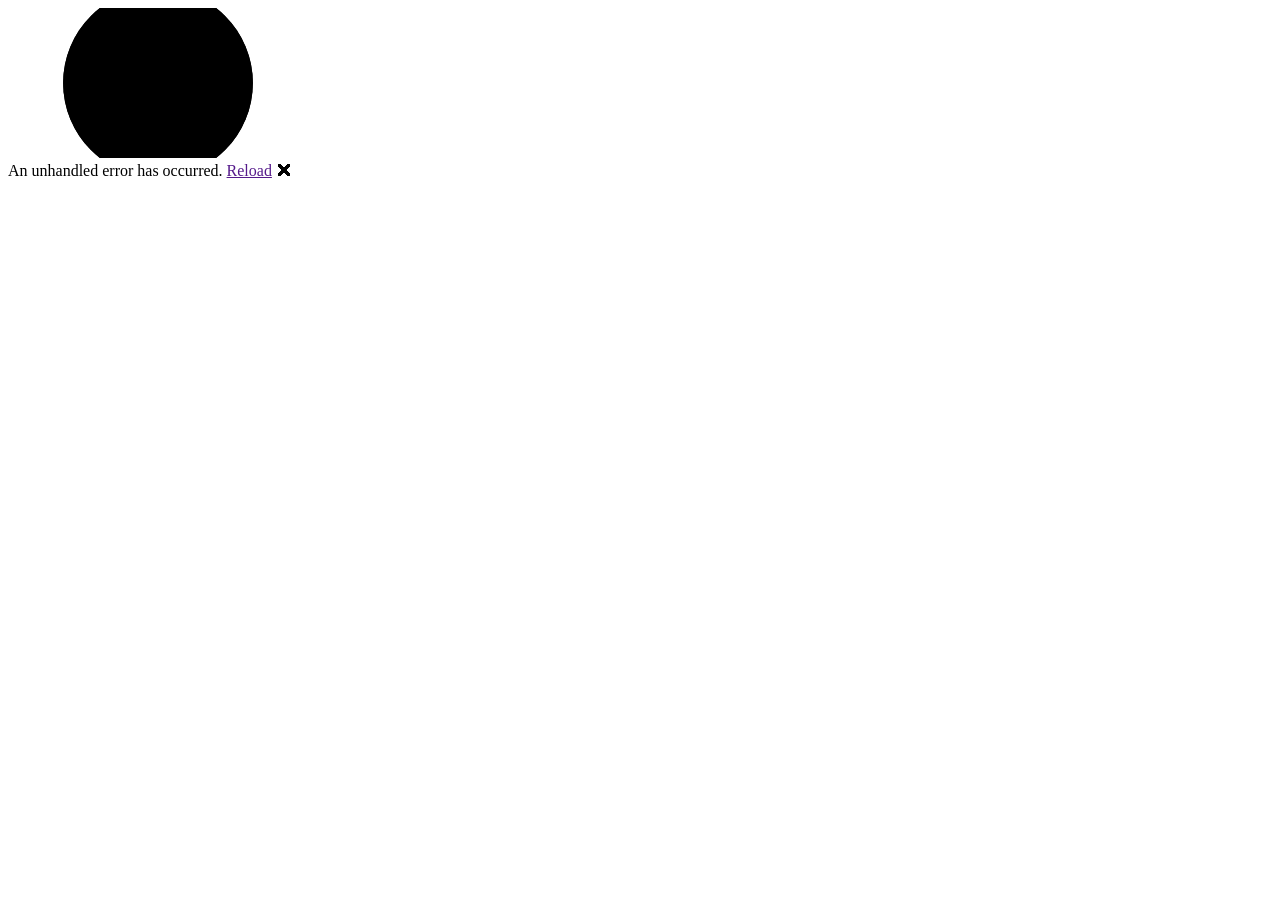
==== wwwroot/index.html @ c8e54898 "Inital Build" ====
<!DOCTYPE html>
<html lang="en">

<head>
    <meta charset="utf-8" />
    <meta name="viewport" content="width=device-width, initial-scale=1.0, maximum-scale=1.0, user-scalable=no" />
    <title>AnimeTracker</title>
    <base href="/" />
    <link href="css/bootstrap/bootstrap.min.css" rel="stylesheet" />
    <link href="css/app.css" rel="stylesheet" />
    <link rel="icon" type="image/png" href="favicon.png" />
    <link href="AnimeTracker.styles.css" rel="stylesheet" />
</head>

<body>
    <div id="app">
        <svg class="loading-progress">
            <circle r="40%" cx="50%" cy="50%" />
            <circle r="40%" cx="50%" cy="50%" />
        </svg>
        <div class="loading-progress-text"></div>
    </div>

    <div id="blazor-error-ui">
        An unhandled error has occurred.
        <a href="" class="reload">Reload</a>
        <a class="dismiss">🗙</a>
    </div>
    <script src="js/interop.js"></script>
    <script src="_framework/blazor.webassembly.js"></script>
</body>

</html>
---- wwwroot/css/app.css ----
@import url('open-iconic/font/css/open-iconic-bootstrap.min.css');

:root {
    color-scheme: dark;
    font-family: Inter, ui-sans-serif, system-ui, -apple-system, BlinkMacSystemFont, "Segoe UI", sans-serif;
    color: #e8eef7;
    background: #08101c;
    --surface: rgba(18, 32, 52, 0.92);
    --surface-soft: rgba(22, 38, 63, 0.88);
    --surface-strong: rgba(10, 19, 33, 0.96);
    --accent: #6d8cff;
    --accent-strong: #4669ff;
    --text-muted: #9bb1d4;
    --border: rgba(119, 142, 209, 0.16);
}

html,
body {
    min-height: 100%;
    margin: 0;
    padding: 0;
    background: radial-gradient(circle at top, rgba(109, 140, 255, 0.18), transparent 35%),
        linear-gradient(180deg, #07101c, #061223 65%, #02060c);
}

body {
    color: var(--text);
    font-size: 1rem;
}

* {
    box-sizing: border-box;
}

a {
    color: inherit;
    text-decoration: none;
}

button,
input,
textarea,
select {
    font: inherit;
}

.page {
    display: grid;
    grid-template-columns: 260px 1fr;
    min-height: 100vh;
}

.sidebar {
    background: linear-gradient(180deg, rgba(16, 26, 44, 0.98), rgba(6, 12, 21, 1));
    border-right: 1px solid rgba(255, 255, 255, 0.04);
    padding: 1.5rem 1rem;
}

main {
    padding: 1.5rem 2rem;
}

.top-row {
    display: flex;
    align-items: center;
    justify-content: space-between;
    padding-bottom: 1rem;
    border-bottom: 1px solid rgba(255, 255, 255, 0.06);
    margin-bottom: 1.5rem;
}

.brand {
    font-size: 1.15rem;
    font-weight: 700;
    letter-spacing: 0.04em;
}

.brand + small {
    display: block;
    margin-top: 0.35rem;
    color: var(--text-muted);
}

.nav-header {
    display: flex;
    flex-direction: column;
    justify-content: space-between;
    gap: 1rem;
    padding-bottom: 1rem;
}

.navbar-brand {
    font-size: 1.35rem;
    font-weight: 700;
    display: block;
}

.nav-subtitle {
    color: var(--text-muted);
    margin: 0.35rem 0 0;
}

.nav-scrollable {
    margin-top: 1rem;
}

nav {
    display: grid;
    gap: 0.5rem;
}

.nav-item {
    border-radius: 16px;
    overflow: hidden;
}

.nav-link {
    display: block;
    padding: 0.85rem 1rem;
    color: #dbe3f4;
    border-radius: 16px;
    transition: background 0.2s ease;
}

.nav-link:hover,
.nav-link.active {
    background: rgba(109, 140, 255, 0.12);
    color: white;
}

.navbar-toggler {
    border: 1px solid rgba(255, 255, 255, 0.1);
    background: transparent;
    color: white;
    padding: 0.75rem 1rem;
    border-radius: 14px;
}

.collapse {
    display: none;
}

.content {
    width: 100%;
}

.hero-panel,
.section-grid,
.home-quick-buttons,
.form-grid,
.detail-grid,
.storage-panel {
    display: grid;
    gap: 1rem;
}

.hero-panel {
    grid-template-columns: 1.6fr 1fr;
    align-items: center;
    gap: 2rem;
    margin-bottom: 1.5rem;
}

.hero-panel .eyebrow,
.page-header .eyebrow {
    text-transform: uppercase;
    letter-spacing: 0.22em;
    font-size: 0.75rem;
    color: #88a3ff;
    margin-bottom: 0.75rem;
}

.hero-panel h1,
.page-header h1 {
    margin: 0;
    font-size: clamp(2rem, 3vw, 3rem);
    line-height: 1.05;
}

.hero-copy,
.feature-card p,
.home-quick-board p,
.detail-card p,
.storage-card p {
    color: var(--text-muted);
    line-height: 1.7;
}

.hero-actions,
.form-actions,
.home-quick-buttons {
    display: flex;
    flex-wrap: wrap;
    gap: 0.85rem;
    margin-top: 1.5rem;
}

.btn {
    border: none;
    border-radius: 14px;
    padding: 0.95rem 1.3rem;
    cursor: pointer;
    transition: transform 0.2s ease, background-color 0.2s ease, box-shadow 0.2s ease;
}

.btn:hover {
    transform: translateY(-1px);
}

.btn-primary {
    background: linear-gradient(135deg, var(--accent), var(--accent-strong));
    color: white;
    box-shadow: 0 18px 50px rgba(60, 95, 255, 0.14);
}

.btn-secondary,
.btn-outline-light {
    background: rgba(255, 255, 255, 0.06);
    color: #e8eef7;
}

.btn-outline-light:hover,
.btn-secondary:hover {
    background: rgba(255, 255, 255, 0.12);
}

.feature-card,
.hero-card,
.status-board,
.anime-card,
.form-card,
.detail-card,
.storage-card,
.empty-status-card {
    background: var(--surface);
    border: 1px solid var(--border);
    border-radius: 24px;
    padding: 1.4rem;
}

.section-grid {
    grid-template-columns: repeat(3, minmax(220px, 1fr));
    margin-bottom: 1.5rem;
}

.feature-card h2,
.home-quick-board h2,
.status-board-header h2,
.storage-card h2 {
    margin-top: 0;
}

.hero-visual {
    position: relative;
}

.hero-card {
    padding: 1.5rem;
}

.hero-card-title {
    font-weight: 700;
    margin-bottom: 1.4rem;
    font-size: 1.05rem;
}

.stat-grid {
    display: grid;
    grid-template-columns: repeat(3, minmax(0, 1fr));
    gap: 0.9rem;
}

.stat-grid div {
    background: rgba(255, 255, 255, 0.04);
    border-radius: 18px;
    padding: 1rem;
    text-align: center;
}

.stat-grid span {
    display: block;
    font-size: 2rem;
    font-weight: 700;
    margin-bottom: 0.35rem;
}

.stat-grid small {
    color: var(--text-muted);
}

.home-quick-board {
    margin-top: 1.5rem;
}

.home-quick-buttons {
    grid-template-columns: repeat(4, minmax(0, 1fr));
}

.status-board-header {
    display: flex;
    justify-content: space-between;
    align-items: flex-start;
    gap: 1rem;
    margin-bottom: 1rem;
}

.status-grid {
    display: grid;
    gap: 1rem;
}

.anime-card {
    display: grid;
    grid-template-rows: auto 1fr;
    overflow: hidden;
}

.anime-card-hero {
    min-height: 180px;
    background-size: cover;
    background-position: center;
    position: relative;
}

.status-pill {
    position: absolute;
    right: 1rem;
    top: 1rem;
    padding: 0.45rem 0.8rem;
    border-radius: 999px;
    font-size: 0.75rem;
    font-weight: 700;
    letter-spacing: 0.04em;
    text-transform: uppercase;
    background: rgba(0, 0, 0, 0.55);
}

.status-pill.watchlater {
    background: rgba(109, 140, 255, 0.18);
    color: #a6bfff;
}

.status-pill.watching {
    background: rgba(104, 255, 203, 0.18);
    color: #a6ffeb;
}

.status-pill.finished {
    background: rgba(251, 134, 171, 0.18);
    color: #ffcfde;
}

.anime-card-body {
    padding: 1.3rem;
    display: grid;
    gap: 1rem;
}

.anime-card-title-row {
    display: flex;
    justify-content: space-between;
    gap: 1rem;
    align-items: center;
}

.anime-card-title-row h3 {
    margin: 0;
    font-size: 1.15rem;
}

.anime-rating {
    display: inline-flex;
    gap: 0.1rem;
    align-items: center;
}

.star {
    font-size: 1rem;
    color: #ffd166;
}

.anime-card p {
    margin: 0;
    color: var(--text-muted);
    line-height: 1.7;
}

.anime-metadata {
    display: grid;
    gap: 0.5rem;
    color: var(--text-muted);
    font-size: 0.95rem;
}

.anime-progress-row {
    display: grid;
    gap: 0.75rem;
}

.progress-line {
    height: 0.75rem;
    background: rgba(255, 255, 255, 0.08);
    border-radius: 999px;
    overflow: hidden;
}

.progress-line span {
    display: block;
    height: 100%;
    background: linear-gradient(90deg, #6d8cff, #8eb3ff);
}

.progress-label {
    display: flex;
    justify-content: space-between;
    font-size: 0.85rem;
    color: var(--text-muted);
}

.anime-actions {
    display: flex;
    flex-wrap: wrap;
    gap: 0.75rem;
}

.btn-action,
.btn-action-secondary {
    flex: 1;
    min-width: 120px;
}

.btn-action-secondary {
    background: rgba(255, 255, 255, 0.06);
    color: #e8eef7;
}

.page-header {
    display: flex;
    justify-content: space-between;
    gap: 1rem;
    align-items: start;
    margin-bottom: 1.5rem;
}

.form-grid,
.detail-grid,
.storage-panel {
    grid-template-columns: repeat(2, minmax(0, 1fr));
}

.form-card,
.detail-card,
.storage-card {
    display: grid;
    gap: 1rem;
}

.form-card label,
.detail-card label {
    display: block;
    font-weight: 600;
    margin-bottom: 0.5rem;
}

.form-control {
    width: 100%;
    padding: 0.95rem 1rem;
    border-radius: 16px;
    border: 1px solid rgba(255, 255, 255, 0.1);
    background: rgba(255, 255, 255, 0.04);
    color: #eef1f7;
}

.form-control:focus {
    outline: none;
    border-color: rgba(109, 140, 255, 0.8);
    box-shadow: 0 0 0 0.2rem rgba(109, 140, 255, 0.16);
}

.form-actions {
    display: flex;
    justify-content: flex-start;
    gap: 1rem;
    margin-top: 1rem;
}

.detail-card img {
    width: 100%;
    border-radius: 20px;
    aspect-ratio: 3 / 2;
    object-fit: cover;
}

.detail-pill {
    display: inline-flex;
    align-items: center;
    padding: 0.55rem 0.9rem;
    border-radius: 999px;
    margin-top: 0.75rem;
    background: rgba(255, 255, 255, 0.08);
    color: #dbe3f4;
    font-size: 0.85rem;
    font-weight: 700;
}

.detail-pill-secondary {
    background: rgba(109, 140, 255, 0.18);
}

.detail-row {
    display: grid;
    grid-template-columns: repeat(2, minmax(0, 1fr));
    gap: 1rem;
}

.detail-row strong {
    display: block;
    margin-bottom: 0.35rem;
}

.episode-tracker {
    display: grid;
    gap: 1rem;
    margin-top: 1rem;
}

.tracker-label {
    display: flex;
    justify-content: space-between;
    align-items: center;
    gap: 1rem;
}

.tracker-label span {
    font-weight: 700;
}

.tracker-label small {
    color: var(--text-muted);
}

.tracker-actions {
    display: grid;
    grid-template-columns: repeat(2, minmax(0, 1fr));
    gap: 0.75rem;
}

.detail-actions {
    display: grid;
    grid-template-columns: repeat(2, minmax(0, 1fr));
    gap: 0.75rem;
}

.empty-status-card {
    text-align: center;
}

.empty-status-card p,
.import-status {
    color: var(--text-muted);
}

.storage-panel {
    grid-template-columns: repeat(2, minmax(260px, 1fr));
}

.storage-card {
    display: grid;
    gap: 1rem;
}

@media (max-width: 1000px) {
    .page {
        grid-template-columns: 1fr;
    }

    .hero-panel,
    .section-grid,
    .form-grid,
    .detail-grid,
    .storage-panel {
        grid-template-columns: 1fr;
    }

    .hero-actions,
    .home-quick-buttons,
    .form-actions,
    .tracker-actions,
    .detail-actions {
        grid-template-columns: 1fr;
    }
}

@media (max-width: 720px) {
    .sidebar {
        position: sticky;
        top: 0;
        z-index: 10;
        width: 100%;
        border-right: none;
        border-bottom: 1px solid rgba(255, 255, 255, 0.08);
    }

    main {
        padding: 1rem;
    }
}
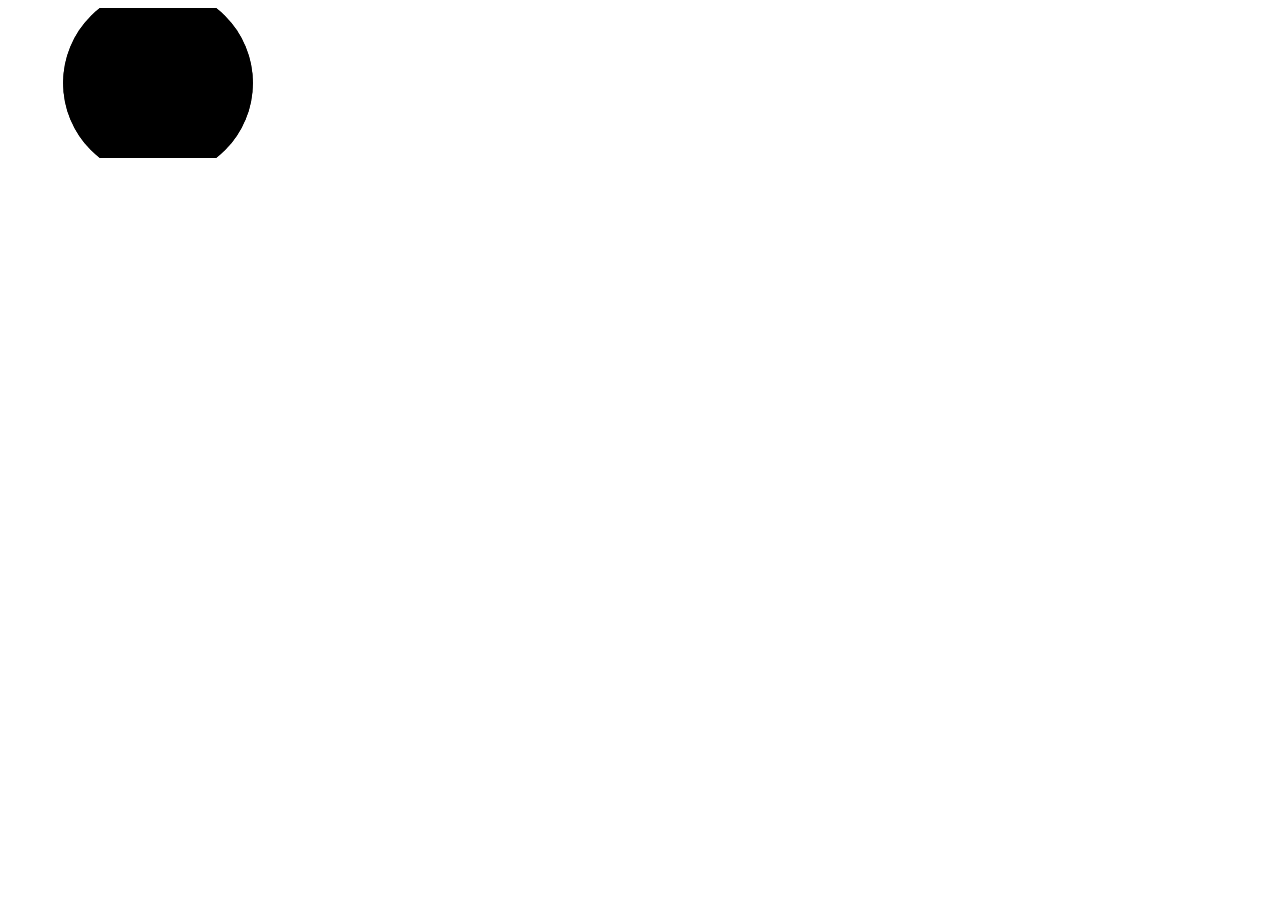
==== commit d500fcc4: "remove dumb thingy" ====
--- a/wwwroot/index.html
+++ b/wwwroot/index.html
@@ -21,11 +21,6 @@
         <div class="loading-progress-text"></div>
     </div>
 
-    <div id="blazor-error-ui">
-        An unhandled error has occurred.
-        <a href="" class="reload">Reload</a>
-        <a class="dismiss">🗙</a>
-    </div>
     <script src="js/interop.js"></script>
     <script src="_framework/blazor.webassembly.js"></script>
 </body>
--- a/wwwroot/css/app.css
+++ b/wwwroot/css/app.css
@@ -3,15 +3,15 @@
 :root {
     color-scheme: dark;
     font-family: Inter, ui-sans-serif, system-ui, -apple-system, BlinkMacSystemFont, "Segoe UI", sans-serif;
-    color: #e8eef7;
-    background: #08101c;
-    --surface: rgba(18, 32, 52, 0.92);
-    --surface-soft: rgba(22, 38, 63, 0.88);
-    --surface-strong: rgba(10, 19, 33, 0.96);
-    --accent: #6d8cff;
-    --accent-strong: #4669ff;
-    --text-muted: #9bb1d4;
-    --border: rgba(119, 142, 209, 0.16);
+    color: #fff6ec;
+    background: #140c05;
+    --surface: rgba(32, 16, 8, 0.94);
+    --surface-soft: rgba(36, 20, 8, 0.88);
+    --surface-strong: rgba(22, 12, 4, 0.97);
+    --accent: #ff9f40;
+    --accent-strong: #ff6d00;
+    --text-muted: #f2d7b3;
+    --border: rgba(255, 159, 64, 0.18);
 }
 
 html,
@@ -19,8 +19,8 @@
     min-height: 100%;
     margin: 0;
     padding: 0;
-    background: radial-gradient(circle at top, rgba(109, 140, 255, 0.18), transparent 35%),
-        linear-gradient(180deg, #07101c, #061223 65%, #02060c);
+    background: radial-gradient(circle at top, rgba(255, 159, 64, 0.16), transparent 30%),
+        linear-gradient(180deg, #120a04, #110903 55%, #070301);
 }
 
 body {
@@ -45,19 +45,11 @@
 }
 
 .page {
-    display: grid;
-    grid-template-columns: 260px 1fr;
     min-height: 100vh;
 }
 
-.sidebar {
-    background: linear-gradient(180deg, rgba(16, 26, 44, 0.98), rgba(6, 12, 21, 1));
-    border-right: 1px solid rgba(255, 255, 255, 0.04);
-    padding: 1.5rem 1rem;
-}
-
 main {
-    padding: 1.5rem 2rem;
+    padding: 0.8rem 0.9rem 1.2rem;
 }
 
 .top-row {
@@ -152,6 +144,97 @@
 .storage-panel {
     display: grid;
     gap: 1rem;
+}
+
+.browser-tabs {
+    display: flex;
+    flex-wrap: nowrap;
+    gap: 0.3rem;
+    margin-bottom: 1rem;
+    padding: 0.1rem;
+    background: rgba(255, 159, 64, 0.08);
+    border-radius: 20px;
+    border: 1px solid rgba(255, 159, 64, 0.18);
+    overflow-x: hidden;
+    position: sticky;
+    top: 0;
+    z-index: 50;
+}
+
+.browser-tab {
+    flex: 1 0 0;
+    min-width: 0;
+    border: none;
+    border-radius: 16px;
+    background: rgba(255, 255, 255, 0.06);
+    color: #f7dcba;
+    font-weight: 700;
+    font-size: 0.9rem;
+    padding: 0.6rem 0.45rem;
+    cursor: pointer;
+    transition: background 0.2s ease, color 0.2s ease, transform 0.15s ease;
+    text-align: center;
+    white-space: normal;
+    word-break: break-word;
+}
+
+.browser-tab:hover {
+    background: rgba(255, 159, 64, 0.14);
+}
+
+.browser-tabs::-webkit-scrollbar {
+    height: 8px;
+}
+
+.browser-tabs::-webkit-scrollbar-thumb {
+    background: rgba(255, 159, 64, 0.45);
+    border-radius: 10px;
+}
+
+.tab-panel {
+    padding-top: 0.75rem;
+}
+
+.browser-tab.active {
+    background: linear-gradient(135deg, var(--accent), var(--accent-strong));
+    color: #1d0700;
+    transform: translateY(-1px);
+}
+
+.quick-add-panel,
+.quick-add-form {
+    display: grid;
+    gap: 1rem;
+}
+
+.quick-add-panel {
+    padding: 1rem;
+}
+
+.quick-add-message {
+    margin-top: 0.75rem;
+    color: #d6f6c2;
+}
+
+.genre-label {
+    display: inline-block;
+    margin-top: 0.35rem;
+    color: #f3d7a4;
+    font-size: 0.8rem;
+}
+
+.status-wrapper {
+    display: grid;
+    gap: 0.5rem;
+    align-items: start;
+    text-align: right;
+}
+
+.tab-panel {
+    background: var(--surface);
+    padding: 1rem;
+    border-radius: 0 0 20px 20px;
+    box-shadow: inset 0 0 0 1px rgba(255, 159, 64, 0.1);
 }
 
 .hero-panel {
@@ -210,7 +293,7 @@
 .btn-primary {
     background: linear-gradient(135deg, var(--accent), var(--accent-strong));
     color: white;
-    box-shadow: 0 18px 50px rgba(60, 95, 255, 0.14);
+    box-shadow: 0 18px 40px rgba(255, 148, 60, 0.2);
 }
 
 .btn-secondary,
@@ -226,7 +309,6 @@
 
 .feature-card,
 .hero-card,
-.status-board,
 .anime-card,
 .form-card,
 .detail-card,
@@ -238,6 +320,37 @@
     padding: 1.4rem;
 }
 
+.status-board.no-header {
+    background: transparent;
+    border: none;
+    padding: 0;
+}
+
+.status-board.no-header .status-grid {
+    gap: 0.8rem;
+}
+
+.expand-toggle {
+    border: none;
+    background: transparent;
+    color: #fbe4b8;
+    font-size: 0.9rem;
+    justify-self: end;
+    cursor: pointer;
+    padding: 0.15rem 0.3rem;
+    border-radius: 12px;
+    transition: background 0.15s ease;
+}
+
+.expand-toggle:hover {
+    background: rgba(255, 255, 255, 0.08);
+}
+
+.anime-card-description.expanded {
+    max-height: none;
+    -webkit-line-clamp: unset;
+}
+
 .section-grid {
     grid-template-columns: repeat(3, minmax(220px, 1fr));
     margin-bottom: 1.5rem;
@@ -310,44 +423,87 @@
 }
 
 .anime-card {
-    display: grid;
-    grid-template-rows: auto 1fr;
+    position: relative;
     overflow: hidden;
+    border: 1px solid rgba(255, 159, 64, 0.14);
+    box-shadow: 0 8px 25px rgba(0, 0, 0, 0.15);
+    border-radius: 20px;
+    transition: transform 0.2s ease, box-shadow 0.2s ease, opacity 0.2s ease;
+    touch-action: pan-y;
+}
+
+.swipe-overlay {
+    position: absolute;
+    inset: 0;
+    z-index: 0;
+    display: flex;
+    align-items: center;
+    justify-content: center;
+    padding: 1rem 1.2rem;
+    color: rgba(255, 255, 255, 0.85);
+    font-weight: 700;
+    letter-spacing: 0.08em;
+    text-transform: uppercase;
+    opacity: 0;
+    pointer-events: none;
+    white-space: nowrap;
+    transition: opacity 0.18s ease, background 0.18s ease;
+}
+
+.anime-card.swipe-right.swipe-target-finished .swipe-overlay {
+    background: linear-gradient(135deg, rgba(34, 197, 94, 0.18), rgba(16, 185, 129, 0.10));
+    opacity: 1;
+}
+
+.anime-card.swipe-right.swipe-target-watching .swipe-overlay {
+    background: linear-gradient(135deg, rgba(250, 204, 21, 0.18), rgba(249, 168, 37, 0.10));
+    opacity: 1;
+}
+
+.anime-card.swipe-left.swipe-target-watchlater .swipe-overlay {
+    background: linear-gradient(135deg, rgba(96, 165, 250, 0.18), rgba(59, 130, 246, 0.10));
+    opacity: 1;
+}
+
+.anime-card .anime-card-content,
+.anime-card img {
+    position: relative;
+    z-index: 1;
+}
+
+.clickable-card:hover {
+    transform: translateY(-2px);
+    box-shadow: 0 12px 30px rgba(0, 0, 0, 0.2);
 }
 
 .anime-card-hero {
-    min-height: 180px;
-    background-size: cover;
-    background-position: center;
-    position: relative;
+    display: none;
 }
 
 .status-pill {
-    position: absolute;
-    right: 1rem;
-    top: 1rem;
-    padding: 0.45rem 0.8rem;
+    padding: 0.35rem 0.75rem;
     border-radius: 999px;
-    font-size: 0.75rem;
+    font-size: 0.7rem;
     font-weight: 700;
     letter-spacing: 0.04em;
     text-transform: uppercase;
-    background: rgba(0, 0, 0, 0.55);
+    background: rgba(0, 0, 0, 0.35);
+    white-space: nowrap;
 }
 
 .status-pill.watchlater {
-    background: rgba(109, 140, 255, 0.18);
-    color: #a6bfff;
+    background: rgba(59, 130, 246, 0.18);
+    color: #93c5fd;
 }
 
 .status-pill.watching {
-    background: rgba(104, 255, 203, 0.18);
-    color: #a6ffeb;
+    background: rgba(250, 204, 21, 0.25);
+    color: #f9b233;
 }
 
 .status-pill.finished {
-    background: rgba(251, 134, 171, 0.18);
-    color: #ffcfde;
+    background: rgba(34, 197, 94, 0.18);
+    color: #4ade80;
 }
 
 .anime-card-body {
@@ -407,7 +563,7 @@
 .progress-line span {
     display: block;
     height: 100%;
-    background: linear-gradient(90deg, #6d8cff, #8eb3ff);
+    background: linear-gradient(90deg, var(--accent), var(--accent-strong));
 }
 
 .progress-label {
@@ -432,6 +588,163 @@
 .btn-action-secondary {
     background: rgba(255, 255, 255, 0.06);
     color: #e8eef7;
+}
+
+.compact-card {
+    display: grid;
+    grid-template-columns: 90px 1fr;
+    gap: 0.9rem;
+    padding: 1rem;
+    align-items: center;
+    min-height: 110px;
+}
+
+.anime-card-thumb {
+    width: 100%;
+    min-height: 100px;
+    max-height: 120px;
+    object-fit: cover;
+    border-radius: 18px;
+    background: rgba(255, 255, 255, 0.04);
+}
+
+.anime-card-content {
+    display: grid;
+    gap: 0.75rem;
+}
+
+.anime-card-title-row {
+    display: flex;
+    justify-content: space-between;
+    gap: 1rem;
+    align-items: start;
+}
+
+.anime-card-title-row h3 {
+    margin: 0;
+    font-size: 1rem;
+}
+
+.anime-card-link {
+    display: block;
+    color: #fbd7a8;
+    font-size: 0.85rem;
+    overflow: hidden;
+    text-overflow: ellipsis;
+    white-space: nowrap;
+    max-width: 100%;
+}
+
+.rating-row {
+    display: flex;
+    align-items: center;
+    justify-content: space-between;
+    gap: 0.75rem;
+}
+
+.rating-stars {
+    display: inline-flex;
+    gap: 0.15rem;
+}
+
+.rating-star {
+    position: relative;
+    font-size: 1rem;
+    color: rgba(255, 255, 255, 0.25);
+}
+
+.rating-star::before {
+    content: "★";
+    position: absolute;
+    left: 0;
+    top: 0;
+    width: var(--fill, 0%);
+    overflow: hidden;
+    color: #ffb56f;
+}
+
+.rating-label {
+    color: var(--text-muted);
+    font-size: 0.85rem;
+}
+
+.anime-card-description {
+    margin: 0;
+    color: var(--text-muted);
+    font-size: 0.95rem;
+    line-height: 1.4;
+    display: -webkit-box;
+    -webkit-line-clamp: 2;
+    -webkit-box-orient: vertical;
+    overflow: hidden;
+    text-overflow: ellipsis;
+}
+
+.anime-card-actions {
+    display: grid;
+    grid-template-columns: repeat(2, minmax(0, 1fr));
+    gap: 0.65rem;
+}
+
+.btn-action-sm,
+.btn-action-secondary-sm {
+    width: 100%;
+    padding: 0.7rem 0.9rem;
+    border-radius: 14px;
+}
+
+.btn-action-secondary-sm {
+    background: rgba(255, 255, 255, 0.08);
+}
+
+.star-rating {
+    display: inline-flex;
+    gap: 0.35rem;
+}
+
+.star-button {
+    width: 32px;
+    height: 32px;
+    border: none;
+    background: transparent;
+    padding: 0;
+    cursor: pointer;
+    display: inline-flex;
+    align-items: center;
+    justify-content: center;
+    color: rgba(255, 255, 255, 0.18);
+}
+
+.star-button:hover .star-shape,
+.star-button:focus-visible .star-shape {
+    color: #ffe28b;
+}
+
+.star-shape {
+    display: inline-flex;
+    align-items: center;
+    justify-content: center;
+    width: 100%;
+    height: 100%;
+    font-size: 1.35rem;
+    color: rgba(255, 255, 255, 0.25);
+    position: relative;
+}
+
+.star-shape::before {
+    content: "★";
+    position: absolute;
+    top: 0;
+    left: 0;
+    width: var(--fill, 0%);
+    overflow: hidden;
+    color: #ffc26b;
+}
+
+.rating-note {
+    color: var(--text-muted);
+    font-size: 0.85rem;
+    margin-top: 0.4rem;
 }
 
 .page-header {
@@ -464,17 +777,205 @@
 
 .form-control {
     width: 100%;
-    padding: 0.95rem 1rem;
+    padding: 0.9rem 1rem;
     border-radius: 16px;
-    border: 1px solid rgba(255, 255, 255, 0.1);
-    background: rgba(255, 255, 255, 0.04);
-    color: #eef1f7;
+    border: 1px solid rgba(255, 255, 255, 0.12);
+    background: rgba(255, 255, 255, 0.06);
+    color: #fff;
 }
 
 .form-control:focus {
     outline: none;
-    border-color: rgba(109, 140, 255, 0.8);
-    box-shadow: 0 0 0 0.2rem rgba(109, 140, 255, 0.16);
+    border-color: rgba(255, 159, 64, 0.85);
+    box-shadow: 0 0 0 0.2rem rgba(255, 159, 64, 0.16);
+}
+
+.detail-card {
+    background: var(--surface);
+    border: 1px solid rgba(255, 159, 64, 0.15);
+    border-radius: 24px;
+    padding: 1.25rem;
+}
+
+.detail-full-card {
+    display: grid;
+    gap: 1rem;
+}
+
+.detail-card label {
+    display: block;
+    font-weight: 700;
+    margin-bottom: 0.45rem;
+    margin-top: 0.8rem;
+    color: #fff;
+}
+
+.detail-title-row {
+    display: flex;
+    justify-content: space-between;
+    align-items: flex-start;
+    gap: 1rem;
+    flex-wrap: wrap;
+}
+
+.title-edit {
+    flex: 1 1 60%;
+}
+
+.detail-title-input {
+    width: 100%;
+    font-size: 2rem;
+    font-weight: 700;
+    border: none;
+    background: transparent;
+    color: #fff;
+    padding: 0;
+    margin: 0;
+    border-bottom: 1px solid rgba(255, 255, 255, 0.18);
+}
+
+.detail-title-input:focus {
+    outline: none;
+    border-bottom-color: rgba(255, 159, 64, 0.9);
+}
+
+.pill-actions {
+    display: flex;
+    flex-wrap: wrap;
+    gap: 0.75rem;
+    align-items: flex-start;
+}
+
+.pill-field {
+    display: flex;
+    flex-direction: column;
+    align-items: flex-end;
+    gap: 0.35rem;
+    width: 150px;
+}
+
+.pill-single,
+.pill-select {
+    width: 150px;
+}
+
+.pill-select {
+    appearance: none;
+    -webkit-appearance: none;
+    background: rgba(16, 18, 27, 0.92);
+    color: #fff;
+    border: 1px solid rgba(255, 159, 64, 0.22);
+    border-radius: 999px;
+    padding: 0.55rem 1rem;
+    cursor: pointer;
+    text-align: center;
+    font-weight: 700;
+    text-transform: uppercase;
+}
+
+.pill-select option {
+    background: #100e16;
+    color: #f7e8c3;
+}
+
+.pill-select.status-pill.watchlater {
+    background: rgba(59, 130, 246, 0.22);
+    border-color: rgba(59, 130, 246, 0.35);
+    color: #eff6ff;
+}
+
+.pill-select.status-pill.watching {
+    background: rgba(250, 204, 21, 0.22);
+    border-color: rgba(250, 204, 21, 0.35);
+    color: #f9b233;
+}
+
+.pill-select.status-pill.finished {
+    background: rgba(34, 197, 94, 0.22);
+    border-color: rgba(34, 197, 94, 0.35);
+    color: #4ade80;
+}
+
+.pill-select.language-pill.sub {
+    background: rgba(255, 255, 255, 0.12);
+    border-color: rgba(255, 255, 255, 0.22);
+    color: #fff;
+}
+
+.pill-select.language-pill.dub {
+    background: rgba(255, 173, 81, 0.18);
+    border-color: rgba(255, 173, 81, 0.35);
+    color: #fff;
+}
+
+.star-shape {
+    display: inline-flex;
+    align-items: center;
+    justify-content: center;
+    width: 100%;
+    height: 100%;
+    font-size: 1.35rem;
+    color: rgba(255, 255, 255, 0.25);
+    position: relative;
+    pointer-events: none;
+}
+
+.star-half {
+    z-index: 2;
+}
+
+.image-preview {
+    border: 1px solid rgba(255, 255, 255, 0.1);
+    border-radius: 18px;
+    overflow: hidden;
+    max-height: 250px;
+}
+
+.image-preview img {
+    width: 100%;
+    height: auto;
+    object-fit: cover;
+}
+
+.detail-row {
+    display: grid;
+    grid-template-columns: repeat(auto-fit, minmax(160px, 1fr));
+    gap: 1rem;
+}
+
+.detail-actions-single {
+    display: flex;
+    justify-content: flex-end;
+    margin-top: 1rem;
+}
+
+.detail-actions-single {
+    display: flex;
+    justify-content: flex-end;
+    margin-top: 1.25rem;
+}
+
+.detail-header {
+    display: flex;
+    justify-content: flex-end;
+    margin-bottom: 1rem;
+}
+
+.detail-form-card {
+    display: grid;
+    gap: 1rem;
+}
+
+.form-control::placeholder {
+    color: rgba(255, 255, 255, 0.5);
+}
+
+.form-control[type="number"] {
+    max-width: 100%;
+}
+
+.form-control:disabled {
+    background: rgba(255, 255, 255, 0.03);
 }
 
 .form-actions {
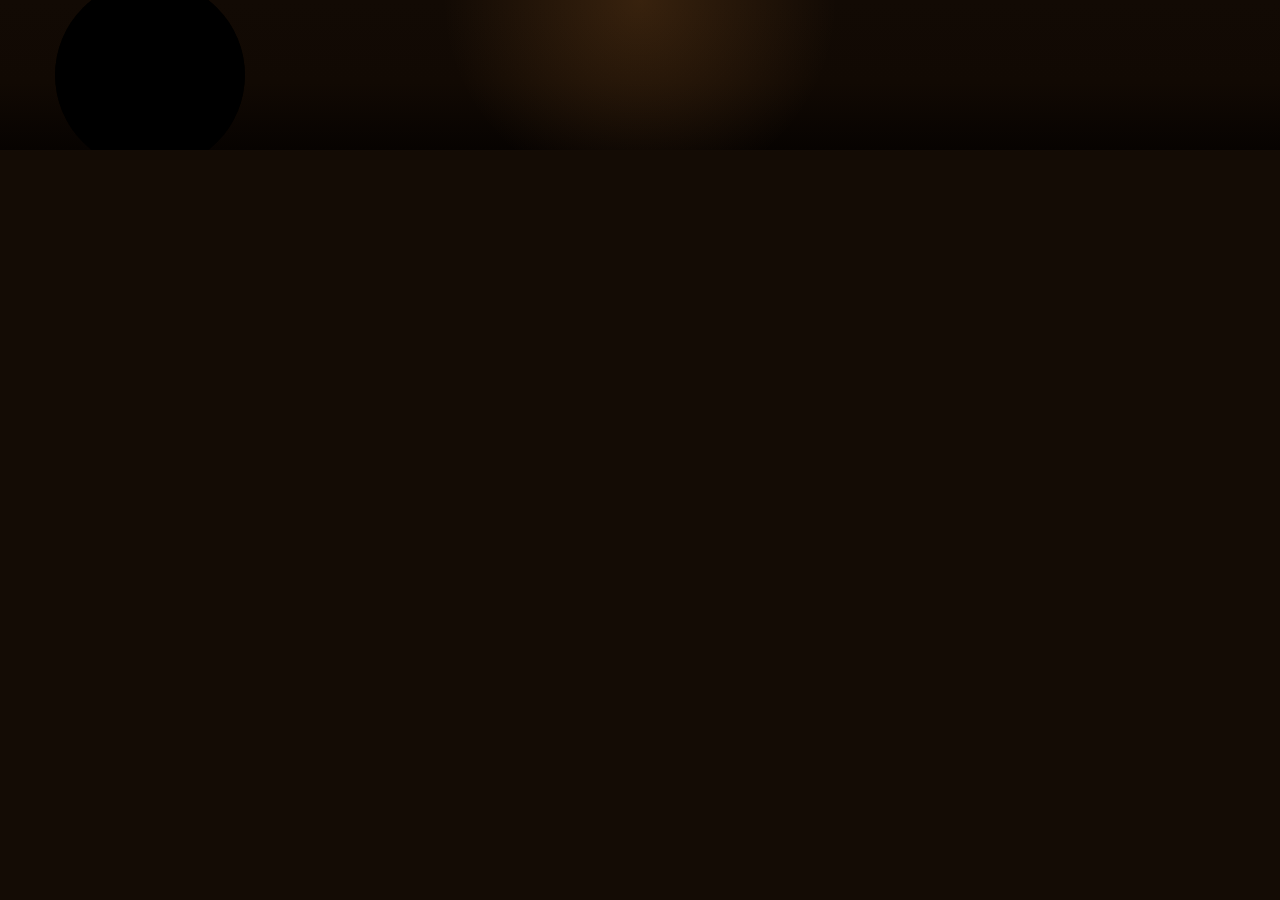
==== commit 347855c8: "Fix base href in index.html and add GitHub Pages deployment workflow" ====
--- a/wwwroot/index.html
+++ b/wwwroot/index.html
@@ -5,7 +5,7 @@
     <meta charset="utf-8" />
     <meta name="viewport" content="width=device-width, initial-scale=1.0, maximum-scale=1.0, user-scalable=no" />
     <title>AnimeTracker</title>
-    <base href="/" />
+    <base href="./" />
     <link href="css/bootstrap/bootstrap.min.css" rel="stylesheet" />
     <link href="css/app.css" rel="stylesheet" />
     <link rel="icon" type="image/png" href="favicon.png" />
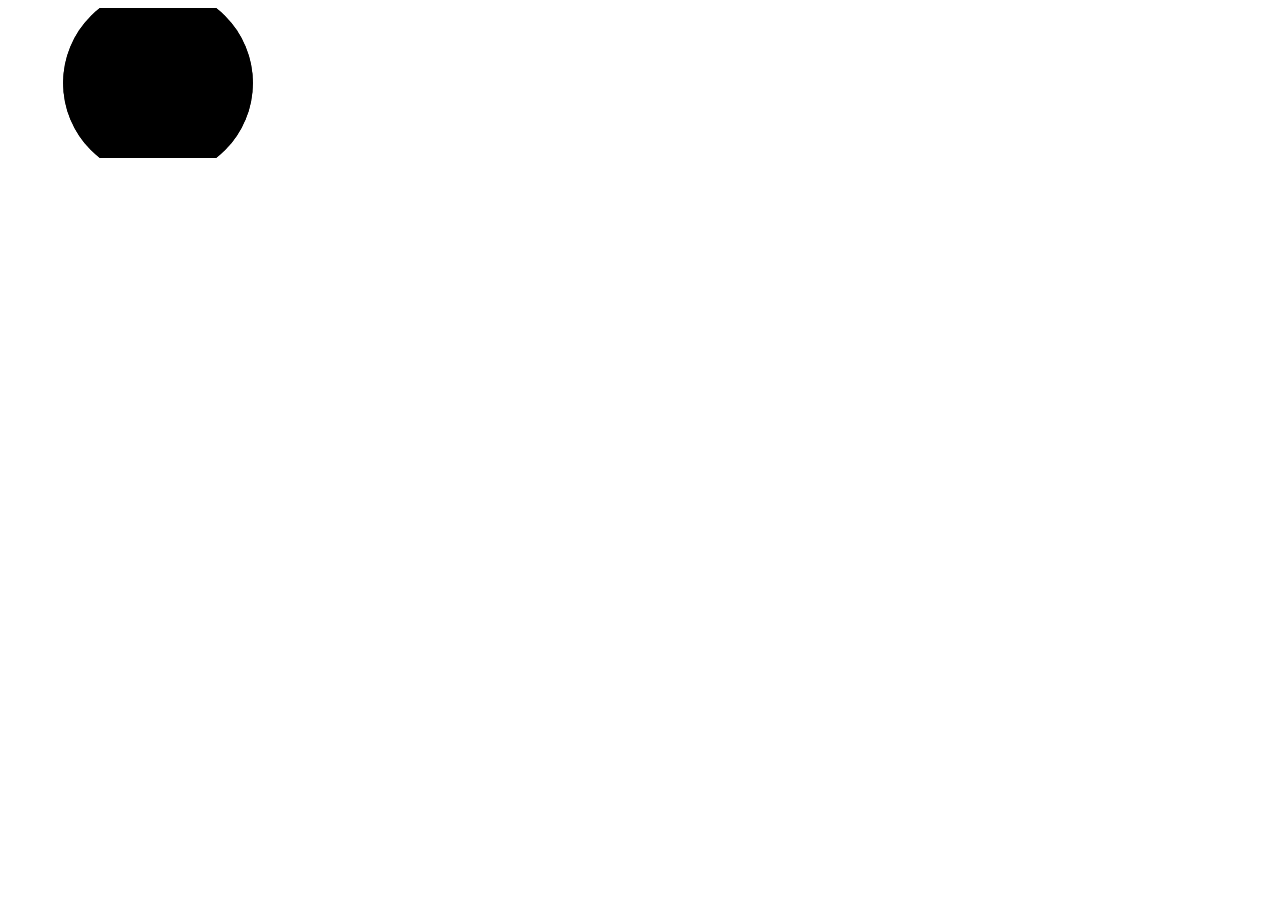
==== commit e5c58620: "Update GitHub Actions workflow to add .nojekyll file and clean deployment" ====
--- a/wwwroot/index.html
+++ b/wwwroot/index.html
@@ -5,7 +5,7 @@
     <meta charset="utf-8" />
     <meta name="viewport" content="width=device-width, initial-scale=1.0, maximum-scale=1.0, user-scalable=no" />
     <title>AnimeTracker</title>
-    <base href="./" />
+    <base href="/AnimeTracker/" />
     <link href="css/bootstrap/bootstrap.min.css" rel="stylesheet" />
     <link href="css/app.css" rel="stylesheet" />
     <link rel="icon" type="image/png" href="favicon.png" />
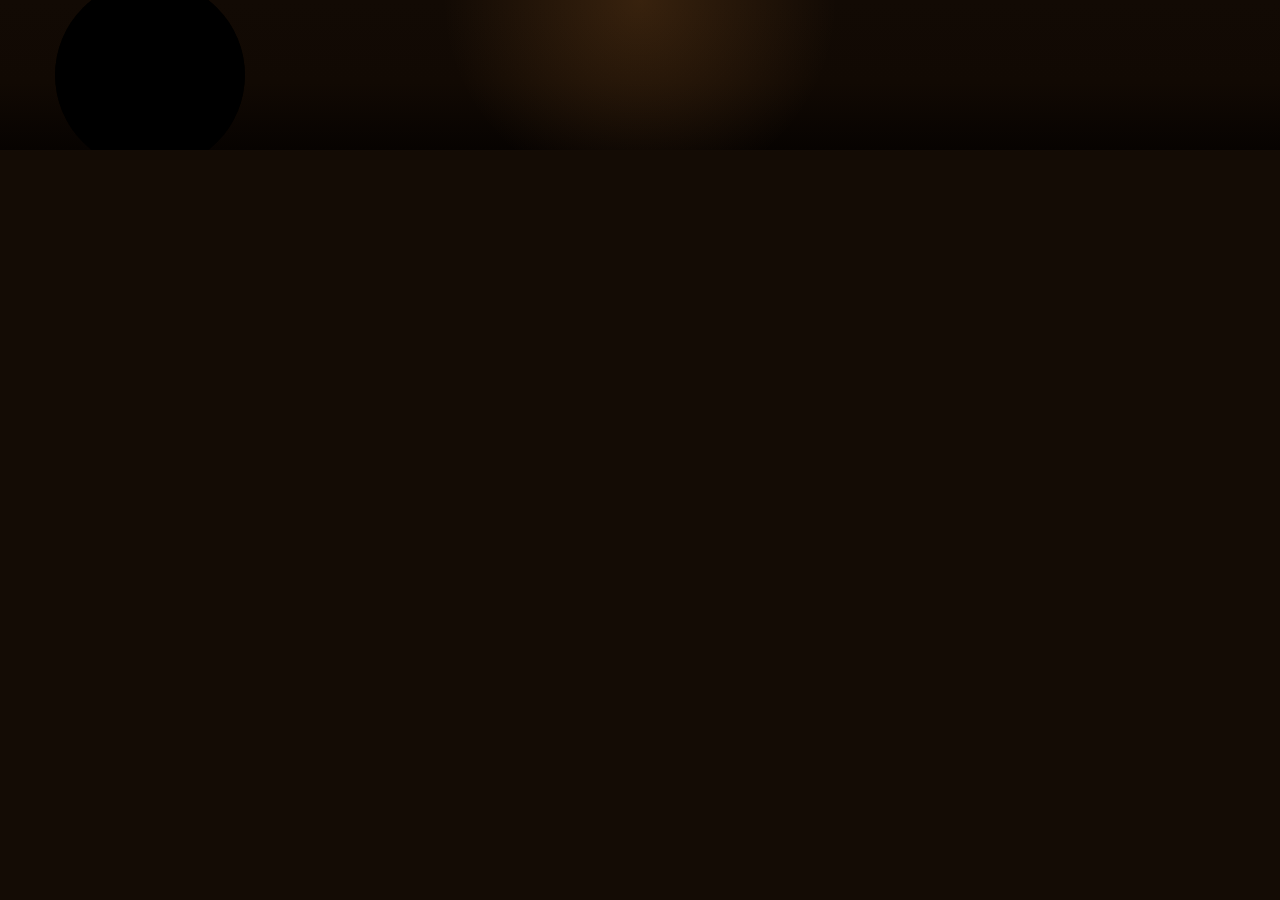
==== commit a7fa6b7e: "Update GitHub Actions workflow to use .NET 8.0 and streamline deployment process" ====
--- a/wwwroot/index.html
+++ b/wwwroot/index.html
@@ -5,7 +5,7 @@
     <meta charset="utf-8" />
     <meta name="viewport" content="width=device-width, initial-scale=1.0, maximum-scale=1.0, user-scalable=no" />
     <title>AnimeTracker</title>
-    <base href="/AnimeTracker/" />
+    <base href="./" />
     <link href="css/bootstrap/bootstrap.min.css" rel="stylesheet" />
     <link href="css/app.css" rel="stylesheet" />
     <link rel="icon" type="image/png" href="favicon.png" />
